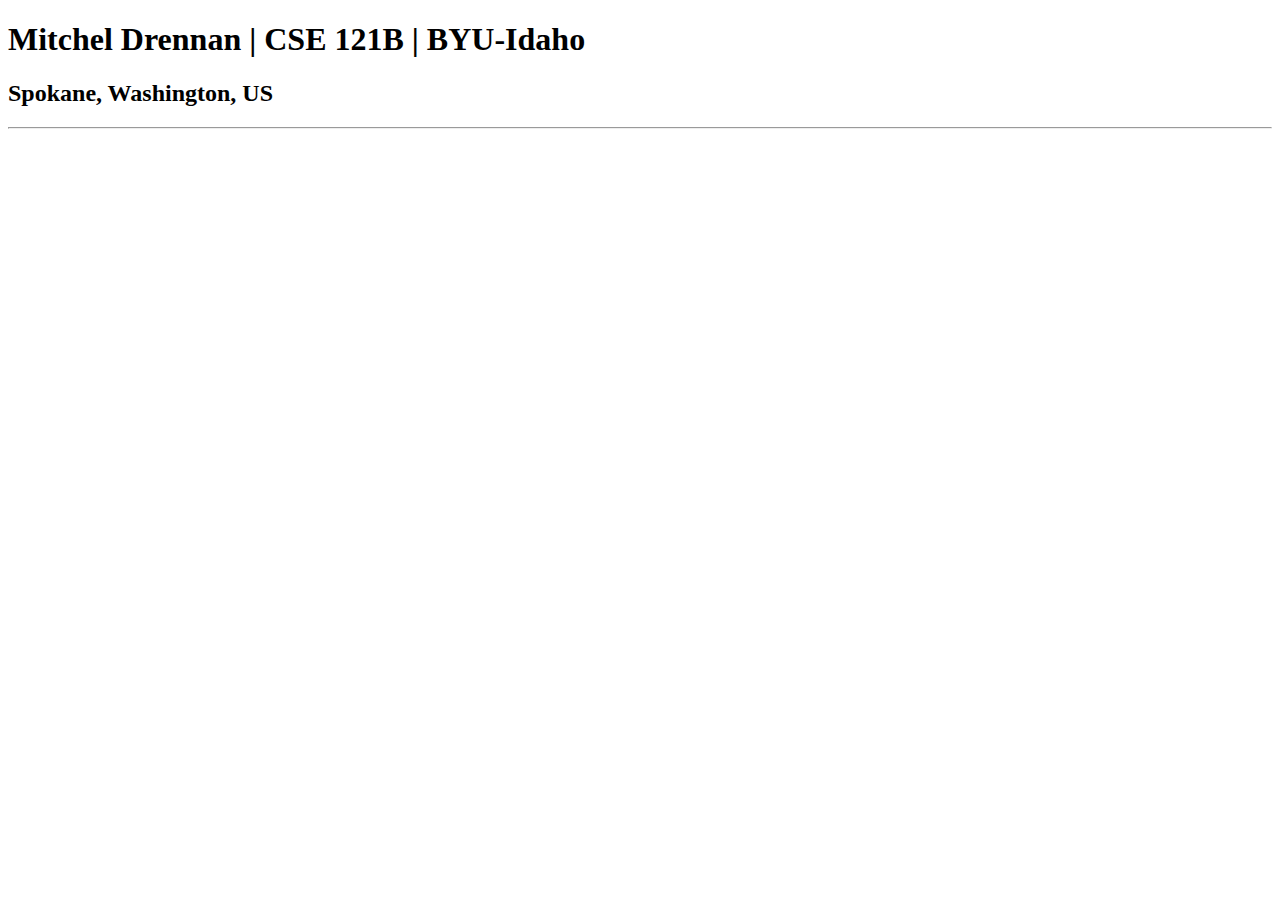
==== index.html @ 7bb3001b "Add files via upload" ====
<!DOCTYPE html>
<html lang="en">
<head>
    <meta charset="UTF-8">
    <meta name="viewport" content="width=device-width, initial-scale=1.0">
    <title>Mitchel Drennan | CSE 121B | BYU-Idaho</title>
</head>
<body>
    <h1>Mitchel Drennan | CSE 121B | BYU-Idaho</h1>
    <h2>Spokane, Washington, US</h2>
    <hr>
</body>
</html>
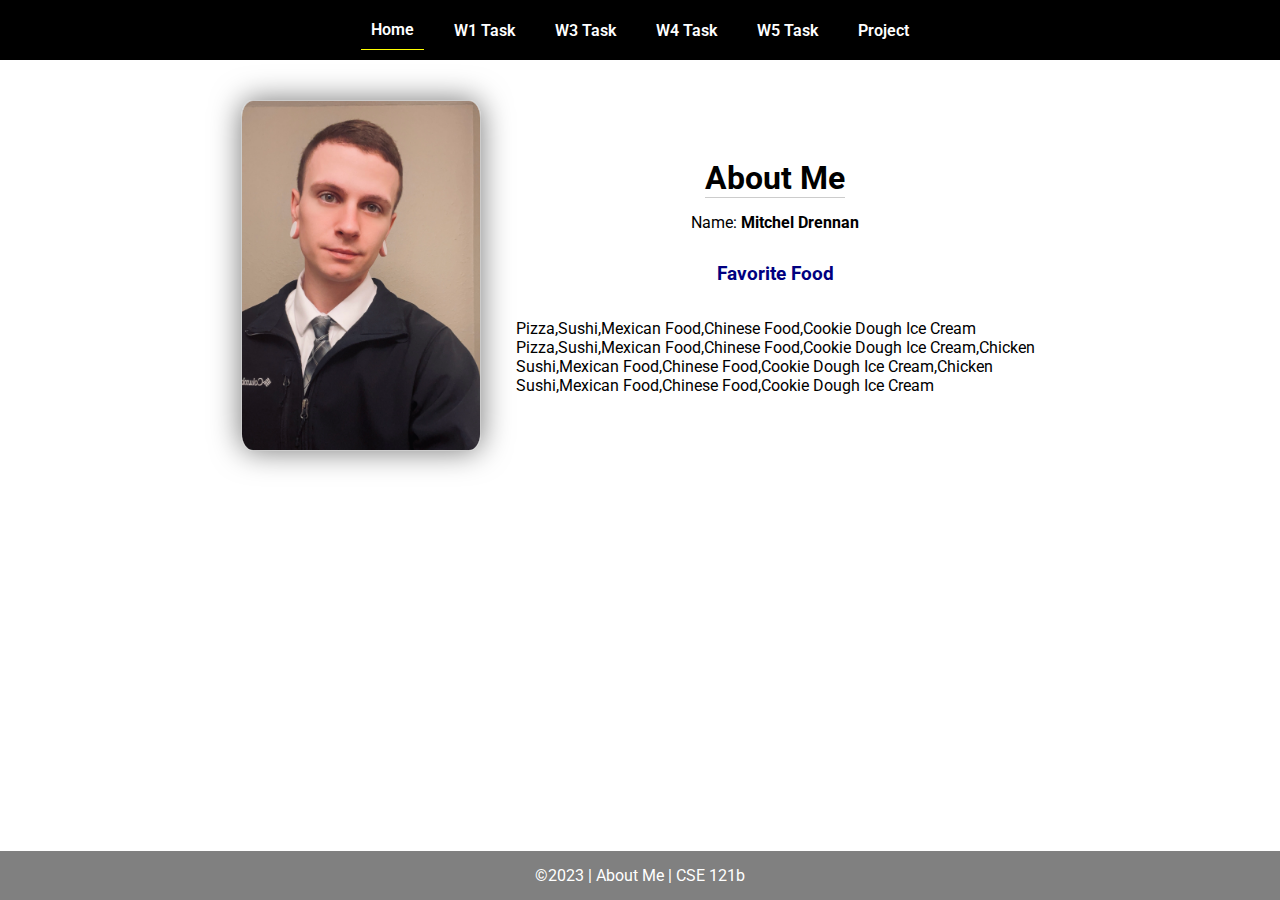
==== commit b49c663e: "W02 programming task completed" ====
--- a/index.html
+++ b/index.html
@@ -1,13 +1,45 @@
-<!DOCTYPE html>
-<html lang="en">
-<head>
-    <meta charset="UTF-8">
-    <meta name="viewport" content="width=device-width, initial-scale=1.0">
-    <title>Mitchel Drennan | CSE 121B | BYU-Idaho</title>
-</head>
-<body>
-    <h1>Mitchel Drennan | CSE 121B | BYU-Idaho</h1>
-    <h2>Spokane, Washington, US</h2>
-    <hr>
-</body>
-</html> +<!DOCTYPE html>
+<html lang="en">
+
+<head>
+  <meta charset="UTF-8">
+  <meta name="viewport" content="width=device-width, initial-scale=1.0">
+  <title>About Me | CSE 121b | W02: Programming Tasks</title>
+  <link rel="preconnect" href="https://fonts.googleapis.com">
+  <link rel="preconnect" href="https://fonts.gstatic.com" crossorigin>
+  <link href="https://fonts.googleapis.com/css2?family=Roboto:wght@400;600&display=swap"
+    rel="stylesheet">
+  <link rel="stylesheet" href="styles/main.css">
+</head>
+
+<body>
+  <nav>
+    <ul id="menu">
+      <li><a id="toggleMenu">&equiv;</a></li>
+      <li><a href="index.html" class="active">Home</a></li>
+      <li><a href="w01-task.html">W1 Task</a></li>
+      <li><a href="w03-task.html">W3 Task</a></li>
+      <li><a href="w04-task.html">W4 Task</a></li>
+      <li><a href="w05-task.html">W5 Task</a></li>
+      <li><a href="project.html">Project</a></li>
+    </ul>
+  </nav>
+  <main id="home">
+    <picture>
+      <img src="images/placeholder.png" alt="Placeholder Image">
+    </picture>
+    <section>
+      <h1>About Me</h1>
+      <div class="info">Name: <span id="name"></span></div>
+      <h2>Favorite Food</h2>
+      <div class="block" id="food"></div>
+    </section>
+  </main>
+  <footer>
+    &copy;<span id="year"></span> | About Me | CSE 121b
+  </footer>
+  <script src="scripts/main.js"></script>
+  <script src="scripts/w02-task.js"></script>
+</body>
+
+</html>--- a/styles/main.css
+++ b/styles/main.css
@@ -0,0 +1,157 @@
+/* Universal Selector */
+* {
+    margin: 0;
+    padding: 0;
+    box-sizing: border-box;
+}
+
+/* HTML Selectors */
+body {
+    font-family: 'Roboto', Helvetica, sans-serif;
+}
+
+nav {
+    background-color: black;
+    width: 100%;
+    position: fixed;
+    top: 0;
+}
+
+nav ul {
+    display: flex;
+    flex-direction: column;
+    align-items: center;
+    max-width: fit-content;
+    margin: 0 auto;
+}
+
+nav ul li {
+    flex: 1 1 auto;
+}
+
+nav ul li:first-child {
+    display: block;
+    font-size: 2rem;
+}
+
+nav ul li:first-child a {
+    padding: 1px 10px;
+}
+
+nav ul li {
+    display: none;
+    list-style: none;
+    margin: 10px;
+}
+
+nav ul li a {
+    display: block;
+    padding: 10px;
+    text-decoration: none;
+    font-weight: 600;
+    color: white;
+    text-align: center;
+}
+
+nav ul li a:hover {
+    background-color: #efefef;
+    color: black;
+}
+
+h1, h2 {
+    text-align: center;
+    margin-bottom: 15px;
+
+}
+
+h1 {
+border-bottom: 1px solid #ccc;
+}
+
+h2 {
+    font-size: 1.2rem;
+    color: navy;
+    text-align: center;
+    margin-top: 30px;
+}
+
+main {
+    margin-top: 125px;
+    display: grid;
+    grid-template-columns: 1fr;
+    grid-gap: 20px;
+    align-items: center;
+    justify-content: center;
+}
+
+picture {
+    margin: 0 auto;
+}
+
+picture img {
+    width: 240px;
+    height: auto;
+    border-radius: 5%;
+    border: 1px solid #ccc;
+    box-shadow: 0 0 30px #777;
+}
+
+section {
+    display: flex;
+    flex-direction: column;
+    align-items: center;
+    margin: 10px
+}
+
+label {
+    margin: 15px 0;
+}
+
+footer {
+    background-color: gray;
+    color: white;
+    padding: 15px;
+    text-align: center;
+    width: 100%;
+    position: fixed;
+    bottom: 0;
+}
+
+/* Class Selectors */
+.active {
+    border-bottom: 1px solid yellow;
+}
+
+.open li {
+    display: block;
+}
+
+.block {
+    display: block;
+}
+
+/* ID Selectors */
+
+/* Media Queries */
+@media only screen and (min-width: 32.5em) {
+    nav ul {
+        flex-direction: row;
+    }
+
+    nav ul li:first-child {
+        display: none;
+    }
+
+    nav ul li {
+        display: block;
+    }
+
+    main {
+        margin: 100px auto 20px;
+        grid-template-columns: 250px 1fr;
+        max-width: -moz-fit-content;
+        max-width: fit-content;
+
+    }
+
+}